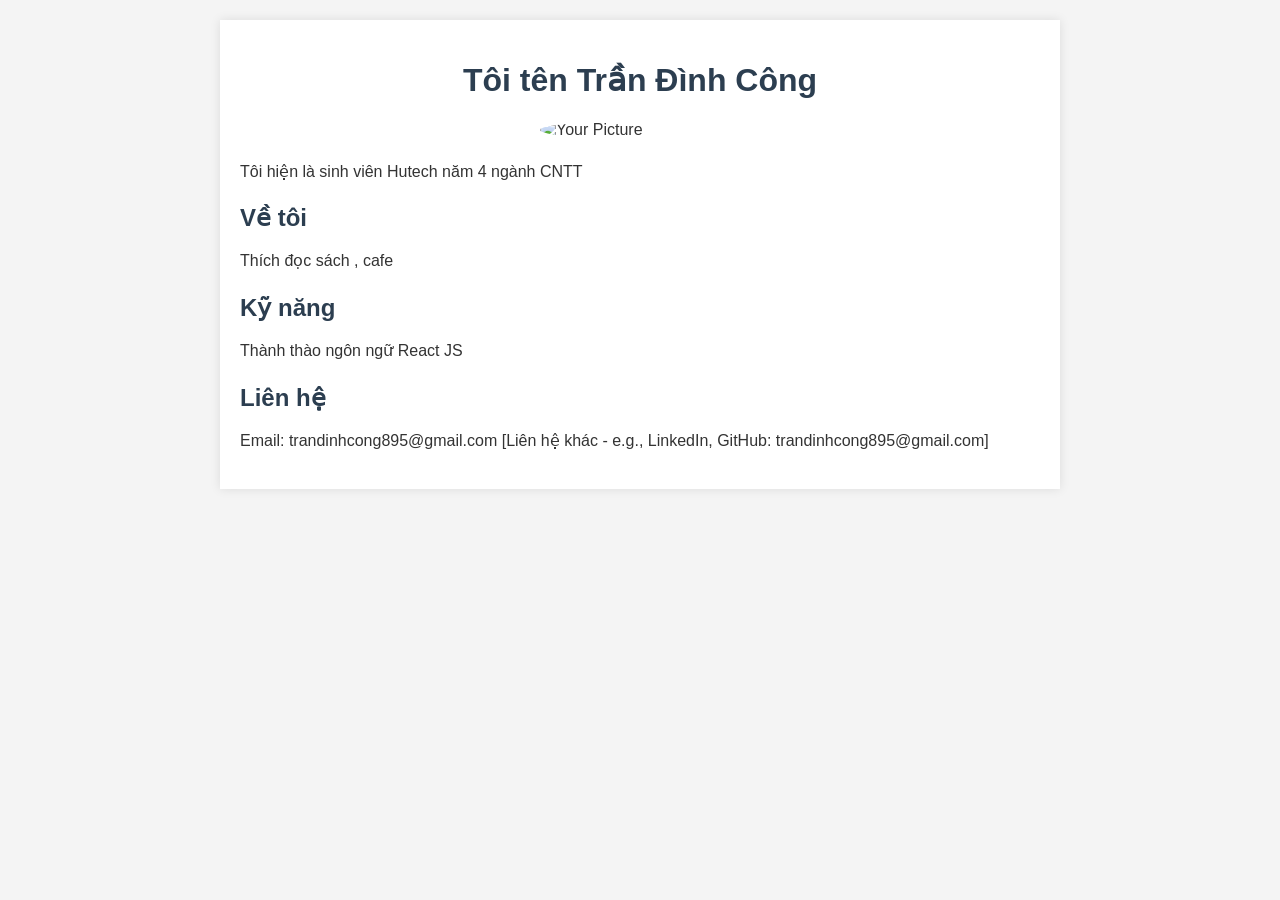
==== index.html @ d800a045 "cong" ====
<!DOCTYPE html>
<html lang="en">
  <head>
    <meta charset="UTF-8" />
    <meta name="viewport" content="width=device-width, initial-scale=1.0" />
    <title>About Me</title>
    <style>
      body {
        font-family: sans-serif;
        margin: 0;
        padding: 0;
        background-color: #f4f4f4;
        color: #333;
      }

      .container {
        max-width: 800px;
        margin: 20px auto;
        padding: 20px;
        background-color: #fff;
        box-shadow: 0 0 10px rgba(0, 0, 0, 0.1);
      }

      h1 {
        text-align: center;
        color: #2c3e50; /* A nice dark blue */
      }

      img {
        display: block;
        margin: 20px auto;
        max-width: 200px;
        border-radius: 50%; /* Make the image circular */
      }

      p {
        line-height: 1.6;
        text-align: justify; /* Align text to both left and right margins */
      }
      .section-title {
        color: #2c3e50;
        margin-top: 20px;
        margin-bottom: 10px;
      }

      /* Add some responsive design */
      @media (max-width: 600px) {
        .container {
          padding: 10px;
        }
      }
    </style>
  </head>
  <body>
    <div class="container">
      <h1>Tôi tên Trần Đình Công</h1>
      <img src="./images/avatar cua tao.jpg" alt="Your Picture" />
      <p>Tôi hiện là sinh viên Hutech năm 4 ngành CNTT</p>

      <h2 class="section-title">Về tôi</h2>
      <p>Thích đọc sách , cafe</p>

      <h2 class="section-title">Kỹ năng</h2>
      <p>Thành thào ngôn ngữ React JS</p>

      <h2 class="section-title">Liên hệ</h2>
      <p>
        Email: trandinhcong895@gmail.com [Liên hệ khác - e.g., LinkedIn, GitHub:
        trandinhcong895@gmail.com]
      </p>
    </div>
  </body>
</html>
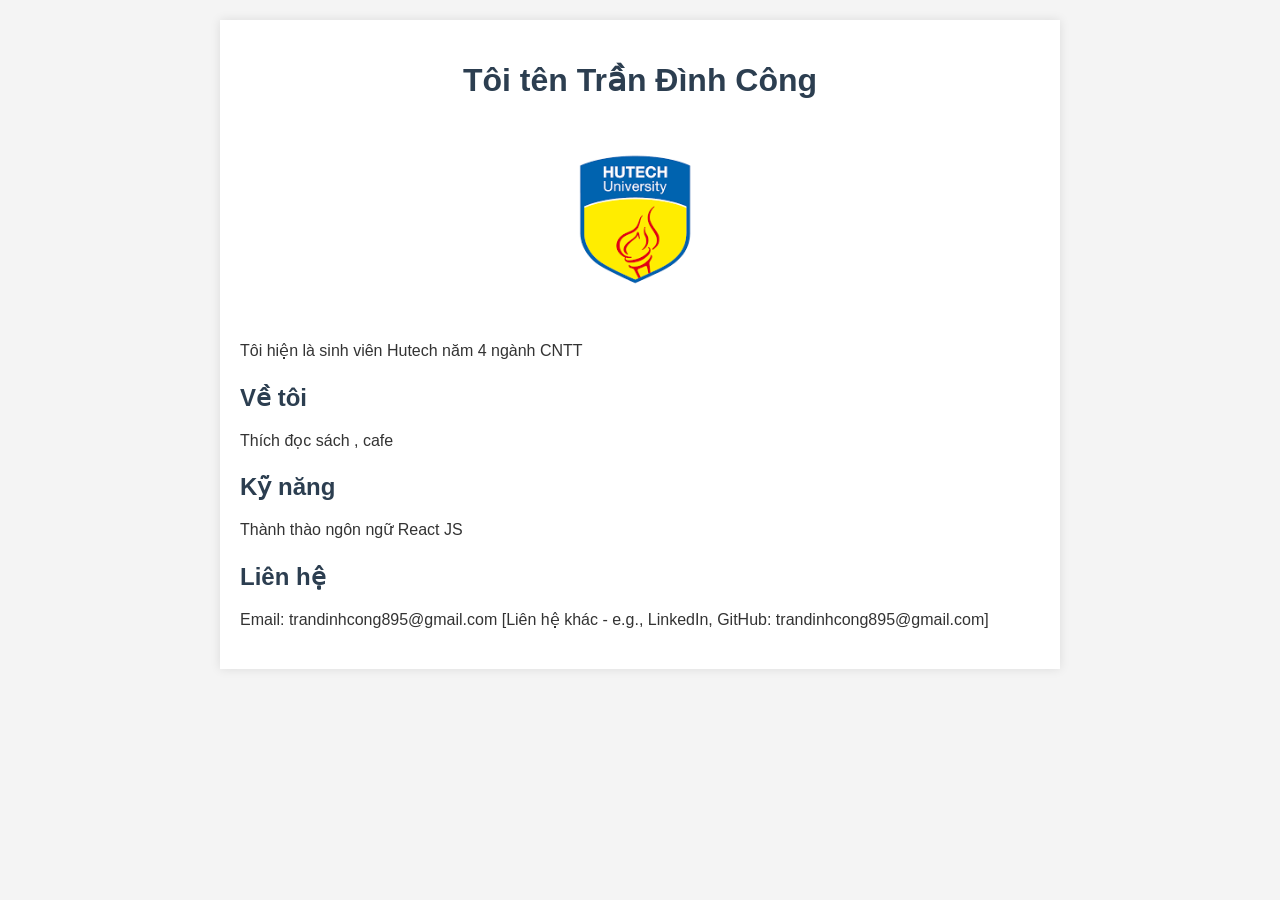
==== commit a4f59dd2: "cong1" ====
--- a/index.html
+++ b/index.html
@@ -54,7 +54,7 @@
   <body>
     <div class="container">
       <h1>Tôi tên Trần Đình Công</h1>
-      <img src="./images/avatar cua tao.jpg" alt="Your Picture" />
+      <img src="tải xuống.png" alt="Your Picture" />
       <p>Tôi hiện là sinh viên Hutech năm 4 ngành CNTT</p>
 
       <h2 class="section-title">Về tôi</h2>
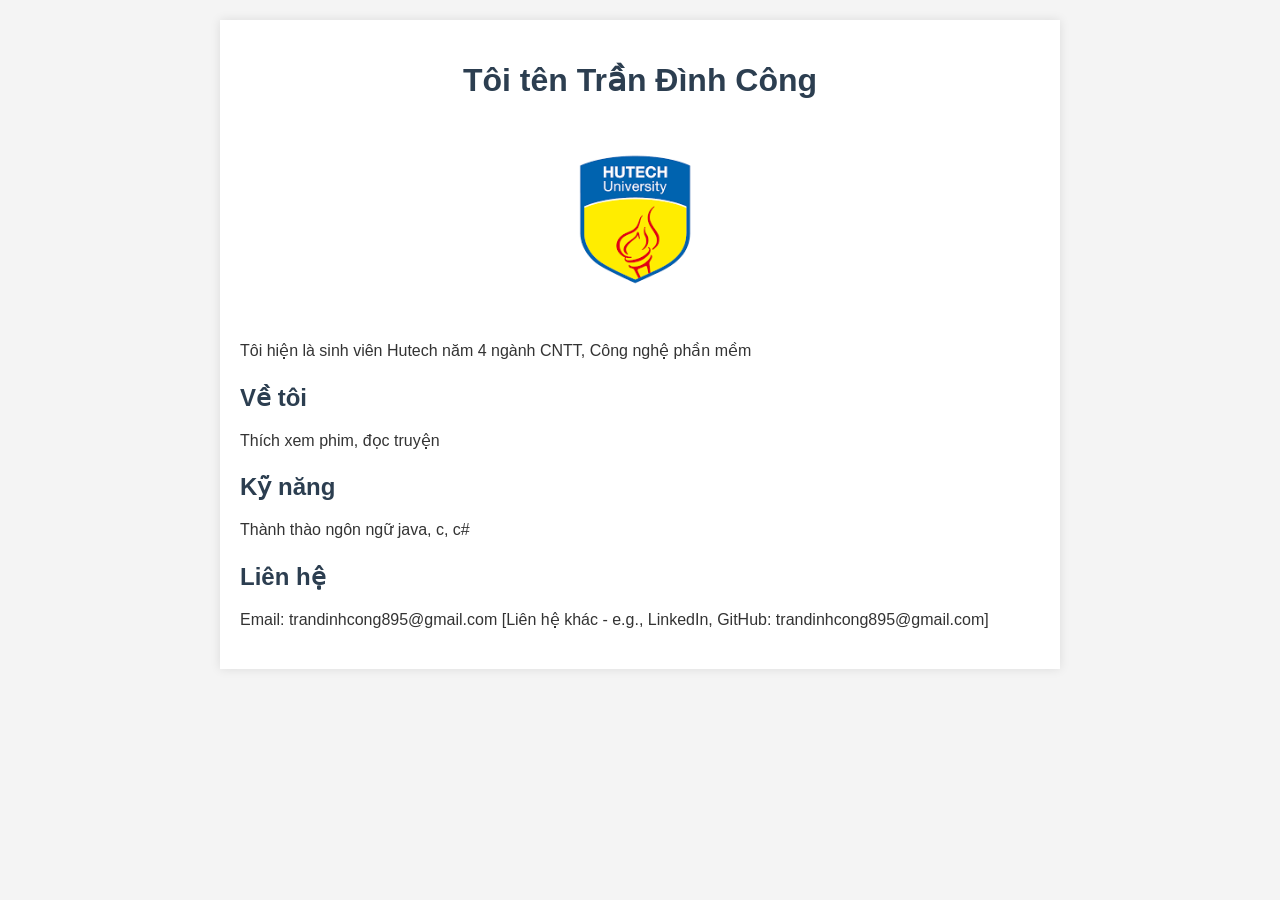
==== commit 2c3ae3e6: "first commit" ====
--- a/index.html
+++ b/index.html
@@ -55,13 +55,13 @@
     <div class="container">
       <h1>Tôi tên Trần Đình Công</h1>
       <img src="tải xuống.png" alt="Your Picture" />
-      <p>Tôi hiện là sinh viên Hutech năm 4 ngành CNTT</p>
+      <p>Tôi hiện là sinh viên Hutech năm 4 ngành CNTT, Công nghệ phần mềm</p>
 
       <h2 class="section-title">Về tôi</h2>
-      <p>Thích đọc sách , cafe</p>
+      <p>Thích xem phim, đọc truyện</p>
 
       <h2 class="section-title">Kỹ năng</h2>
-      <p>Thành thào ngôn ngữ React JS</p>
+      <p>Thành thào ngôn ngữ java, c, c#</p>
 
       <h2 class="section-title">Liên hệ</h2>
       <p>
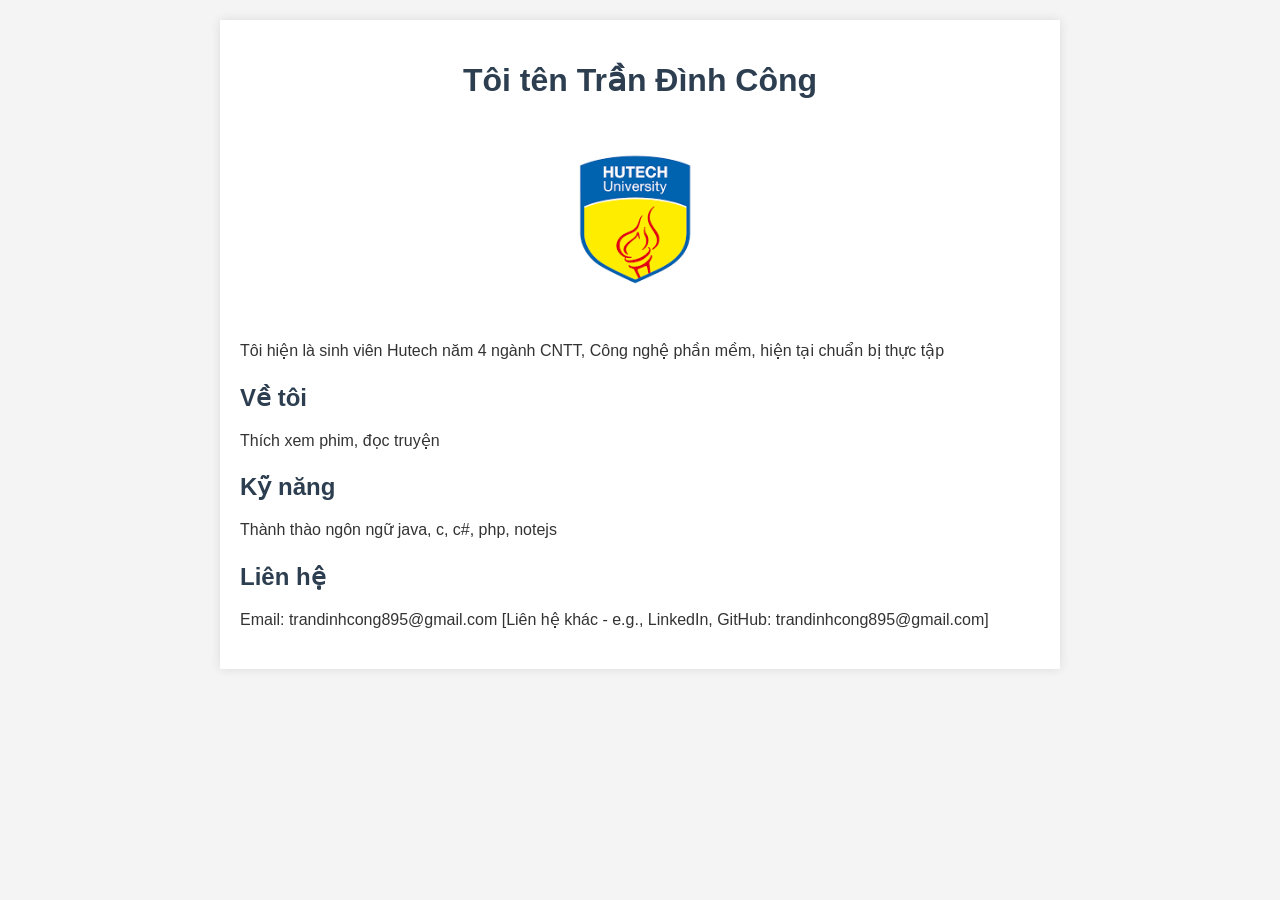
==== commit 881b19c4: "Sua lai thong tin gioi thieu va ky nang" ====
--- a/index.html
+++ b/index.html
@@ -55,13 +55,13 @@
     <div class="container">
       <h1>Tôi tên Trần Đình Công</h1>
       <img src="tải xuống.png" alt="Your Picture" />
-      <p>Tôi hiện là sinh viên Hutech năm 4 ngành CNTT, Công nghệ phần mềm</p>
+      <p>Tôi hiện là sinh viên Hutech năm 4 ngành CNTT, Công nghệ phần mềm, hiện tại chuẩn bị thực tập</p>
 
       <h2 class="section-title">Về tôi</h2>
       <p>Thích xem phim, đọc truyện</p>
 
       <h2 class="section-title">Kỹ năng</h2>
-      <p>Thành thào ngôn ngữ java, c, c#</p>
+      <p>Thành thào ngôn ngữ java, c, c#, php, notejs</p>
 
       <h2 class="section-title">Liên hệ</h2>
       <p>
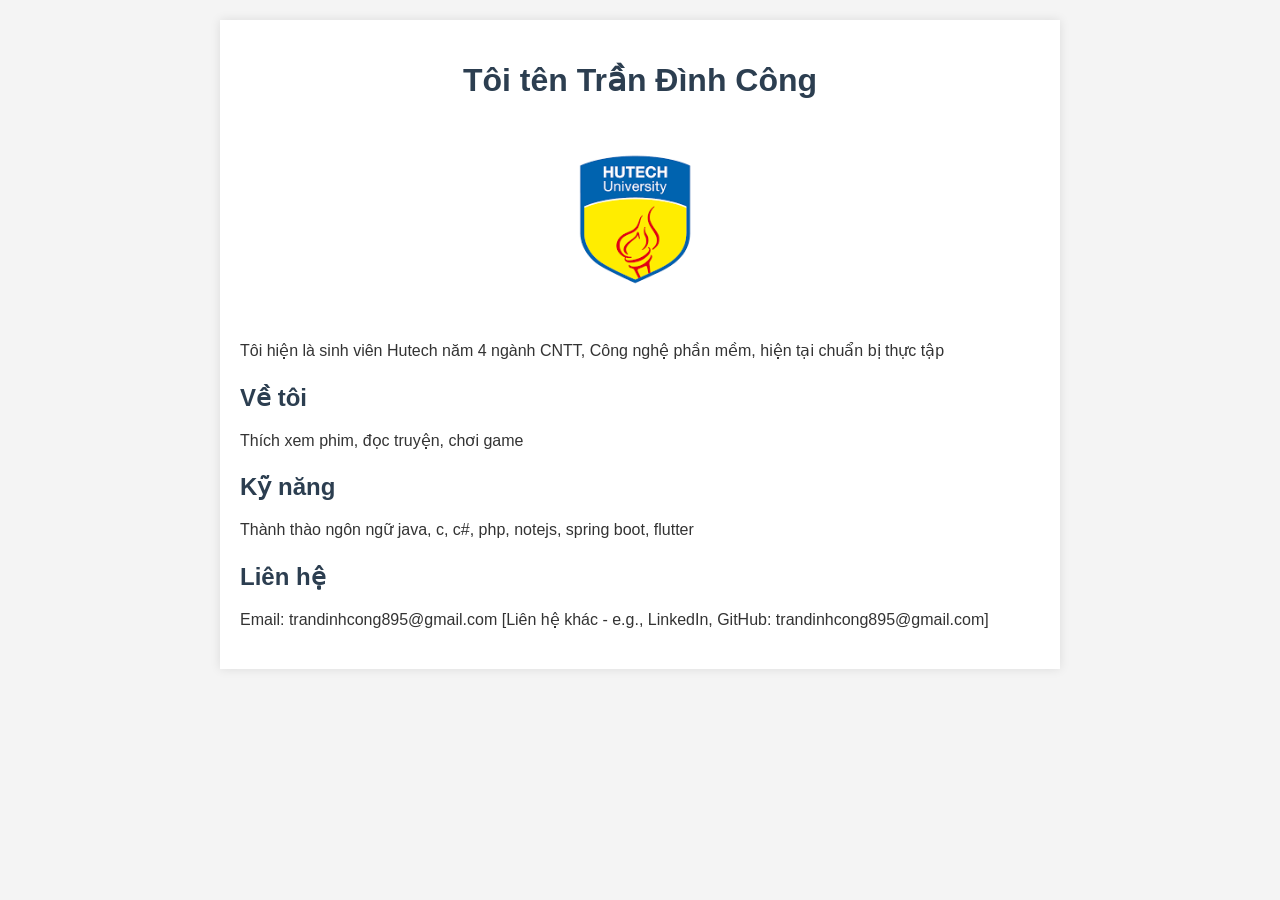
==== commit 65df1f66: "update" ====
--- a/index.html
+++ b/index.html
@@ -58,10 +58,10 @@
       <p>Tôi hiện là sinh viên Hutech năm 4 ngành CNTT, Công nghệ phần mềm, hiện tại chuẩn bị thực tập</p>
 
       <h2 class="section-title">Về tôi</h2>
-      <p>Thích xem phim, đọc truyện</p>
+      <p>Thích xem phim, đọc truyện, chơi game</p>
 
       <h2 class="section-title">Kỹ năng</h2>
-      <p>Thành thào ngôn ngữ java, c, c#, php, notejs</p>
+      <p>Thành thào ngôn ngữ java, c, c#, php, notejs, spring boot, flutter</p>
 
       <h2 class="section-title">Liên hệ</h2>
       <p>
